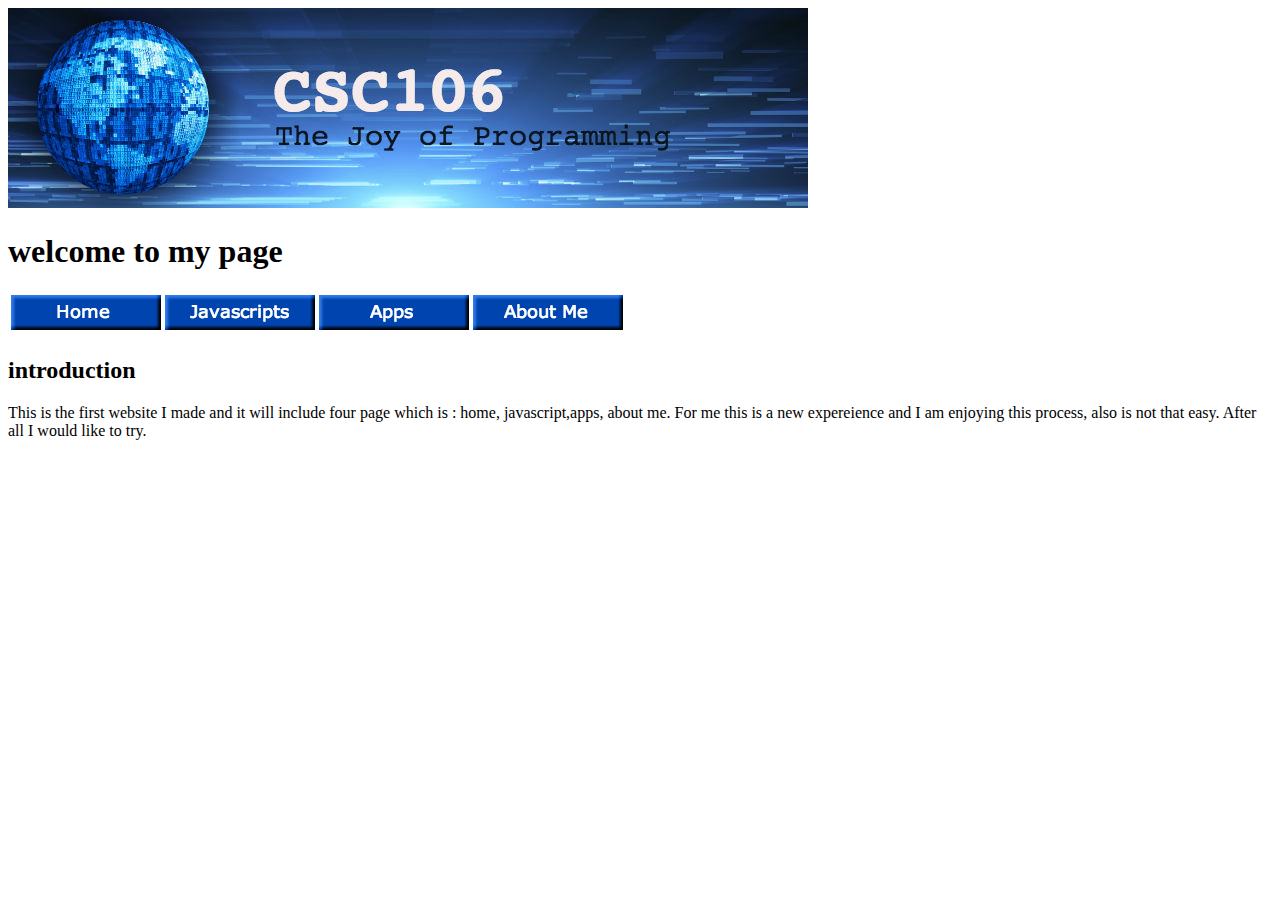
==== index.html @ 592bf887 "Update index.html" ====
<!DOCTYPE html>
<html>
    <head>
        <meta charset="utf-8">
        <title> my website </title>
        <image src="https://cwen708.github.io/csc106_banner.jpg" >
   
       
    
    </head>
          <body>
                <h1> welcome to my page </h1>
      
     
        <table>
               <Thead>
                   <tr>
                       <td> <a href=home.html><image src="https://cwen708.github.io/home.png"/></a>
                      </td>
                      
                       <td> <a href=javascript.html><image src="http://cwen708.github.io/javascripts.png">
                </td>
                       <td> <a href=apps.html><image src="http://cwen708.github.io/apps.png">
                </td>
                       <td> <a href=about.html><image src="http://cwen708.github.io/about.png">
                </td>
                   </tr>
                       
                
               </Thead>
        </table>
           
              <h2> introduction </h2>
              <p>This is the first website I made and it will include four page which is : home, javascript,apps, about me. 
                 For me this is a new expereience and I am enjoying this process, also is not that easy. After all I would like to try.</p>
         </body>


    
</html>
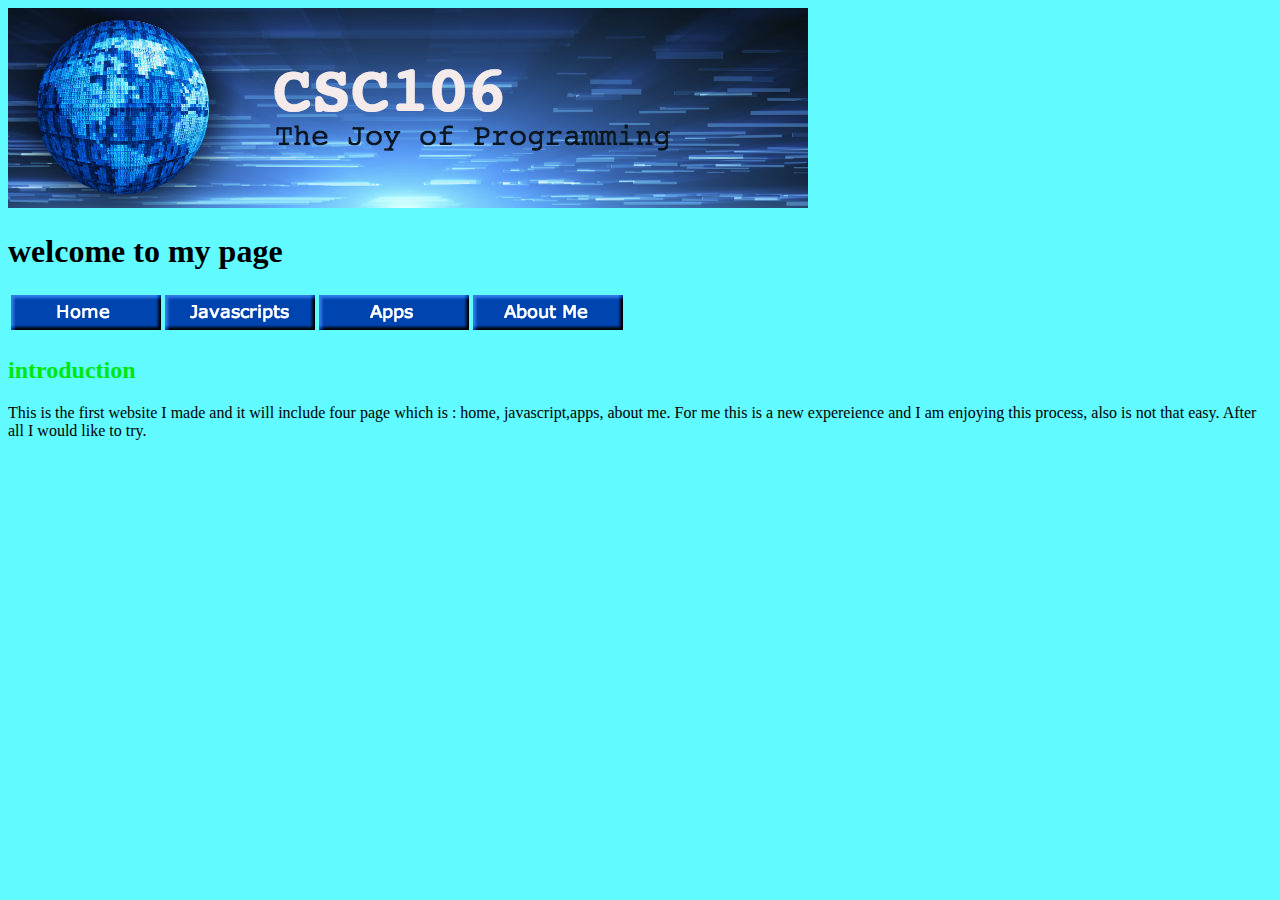
==== commit 8dfbd219: "Update index.html" ====
--- a/index.html
+++ b/index.html
@@ -4,8 +4,7 @@
         <meta charset="utf-8">
         <title> my website </title>
         <image src="https://cwen708.github.io/csc106_banner.jpg" >
-   
-       
+ <link rel="stylesheet" type="text/css" href="style.css">
     
     </head>
           <body>
@@ -15,14 +14,14 @@
         <table>
                <Thead>
                    <tr>
-                       <td> <a href=home.html><image src="https://cwen708.github.io/home.png"/></a>
+                       <td> <a href=index.html><image src="https://cwen708.github.io/home.png"/></a>
                       </td>
                       
                        <td> <a href=javascript.html><image src="http://cwen708.github.io/javascripts.png">
                 </td>
                        <td> <a href=apps.html><image src="http://cwen708.github.io/apps.png">
                 </td>
-                       <td> <a href=about.html><image src="http://cwen708.github.io/about.png">
+                       <td> <a href=aboutme.html><image src="http://cwen708.github.io/about.png">
                 </td>
                    </tr>
                        
--- a/style.css
+++ b/style.css
@@ -0,0 +1,7 @@
+ h2 {
+            color: rgb(0, 232, 15);
+        }  
+        
+        body {
+            background-color: rgb(97, 250, 255);
+        }
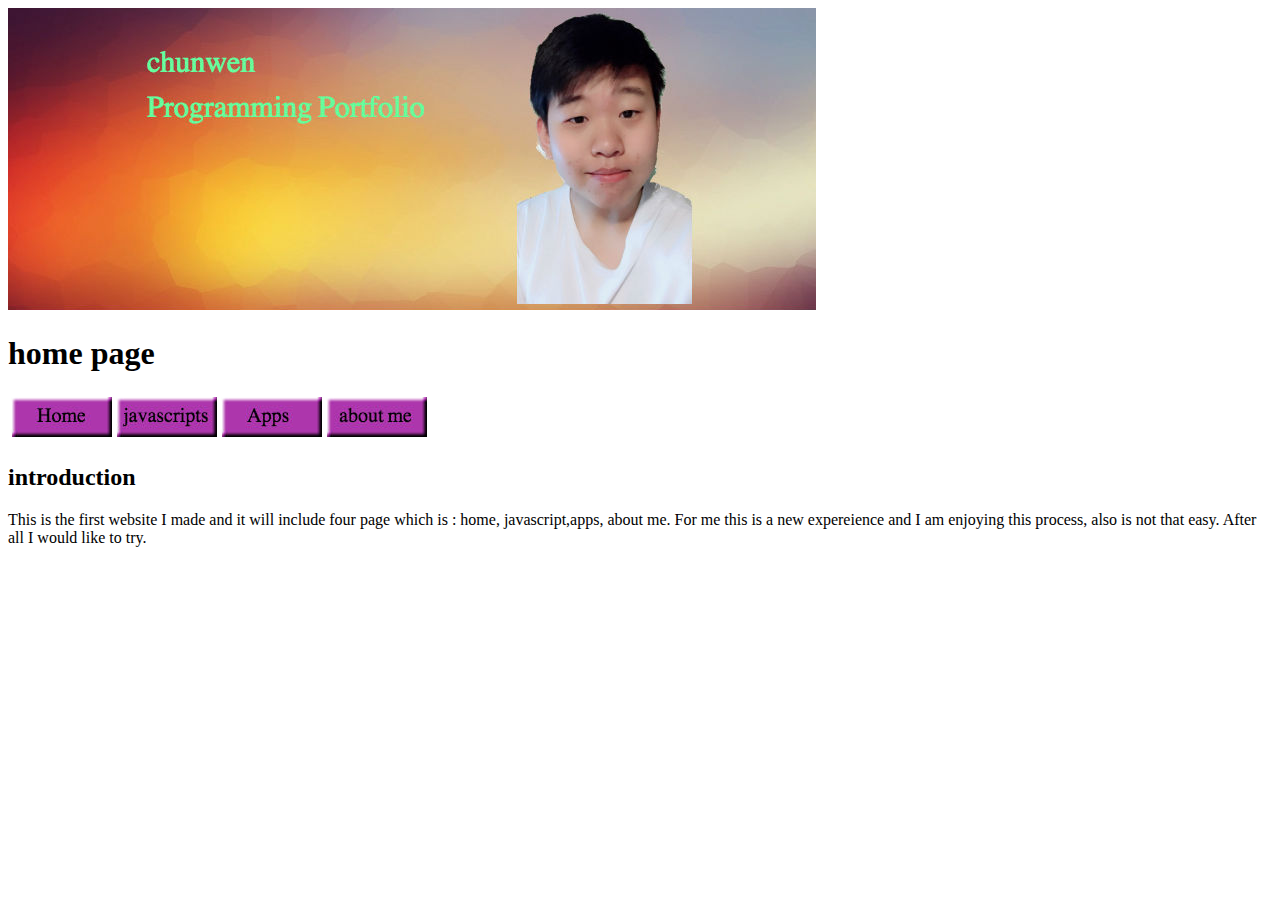
==== commit d3c2dc02: "Update index.html" ====
--- a/index.html
+++ b/index.html
@@ -1,27 +1,26 @@
 <!DOCTYPE html>
 <html>
-    <head>
+   <head>
         <meta charset="utf-8">
-        <title> my website </title>
-        <image src="https://cwen708.github.io/csc106_banner.jpg" >
- <link rel="stylesheet" type="text/css" href="style.css">
+        <title> Home </title>
+        <image src="http://cwen708.github.io/banneer.jpg" >
+   
+       
     
     </head>
           <body>
-                <h1> welcome to my page </h1>
-      
-     
-        <table>
+                <h1> home page </h1>
+       <table>
                <Thead>
                    <tr>
-                       <td> <a href=index.html><image src="https://cwen708.github.io/home.png"/></a>
+                       <td> <a href=home.html><image src="https://cwen708.github.io/home.jpg"/></a>
                       </td>
                       
-                       <td> <a href=javascript.html><image src="http://cwen708.github.io/javascripts.png">
+                       <td> <a href=javascript.html><image src="http://cwen708.github.io/javascripts.jpg">
                 </td>
-                       <td> <a href=apps.html><image src="http://cwen708.github.io/apps.png">
+                       <td> <a href=apps.html><image src="http://cwen708.github.io/apps.jpg">
                 </td>
-                       <td> <a href=aboutme.html><image src="http://cwen708.github.io/about.png">
+                       <td> <a href=aboutme.html><image src="http://cwen708.github.io/about me.jpg">
                 </td>
                    </tr>
                        
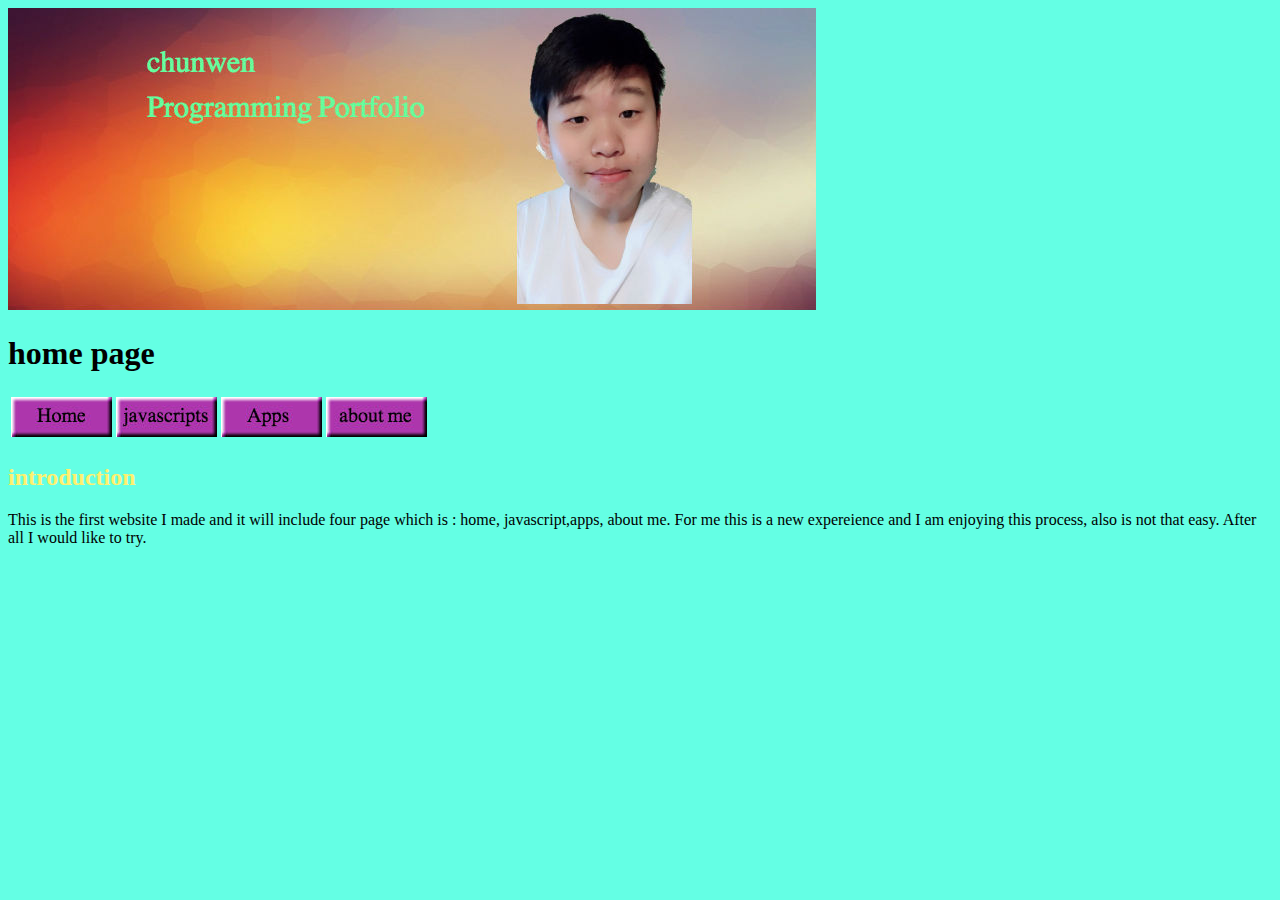
==== commit 3f6008b2: "Update index.html" ====
--- a/index.html
+++ b/index.html
@@ -4,6 +4,7 @@
         <meta charset="utf-8">
         <title> Home </title>
         <image src="http://cwen708.github.io/banneer.jpg" >
+       <link rel="stylesheet" type="text/css" href="style.css">
    
        
     
--- a/style.css
+++ b/style.css
@@ -0,0 +1,7 @@
+ h2 {
+            color: rgb(255,240 , 110);
+        }  
+        
+        body {
+            background-color: rgb(100, 255, 228);
+        }
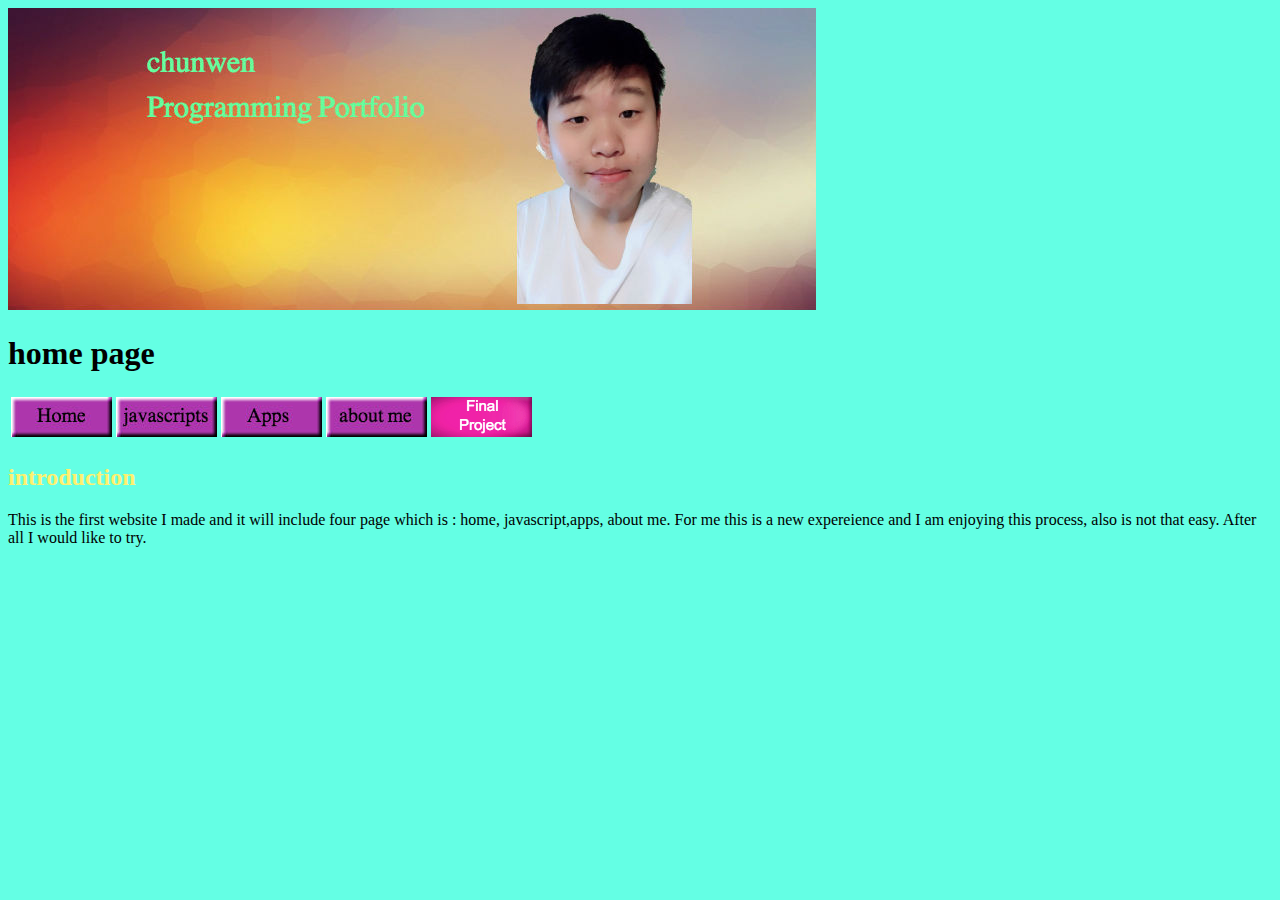
==== commit b4bd7e9c: "Update index.html" ====
--- a/index.html
+++ b/index.html
@@ -2,7 +2,7 @@
 <html>
    <head>
         <meta charset="utf-8">
-        <title> Home </title>
+        <title> Programming Portfolio </title>
         <image src="http://cwen708.github.io/banneer.jpg" >
        <link rel="stylesheet" type="text/css" href="style.css">
    
@@ -23,6 +23,7 @@
                 </td>
                        <td> <a href=aboutme.html><image src="http://cwen708.github.io/about me.jpg">
                 </td>
+                          <td><a href=finalproject.html><image src="http://cwen708.github.io/javascripts-1.jpg"><td>
                    </tr>
                        
                 
